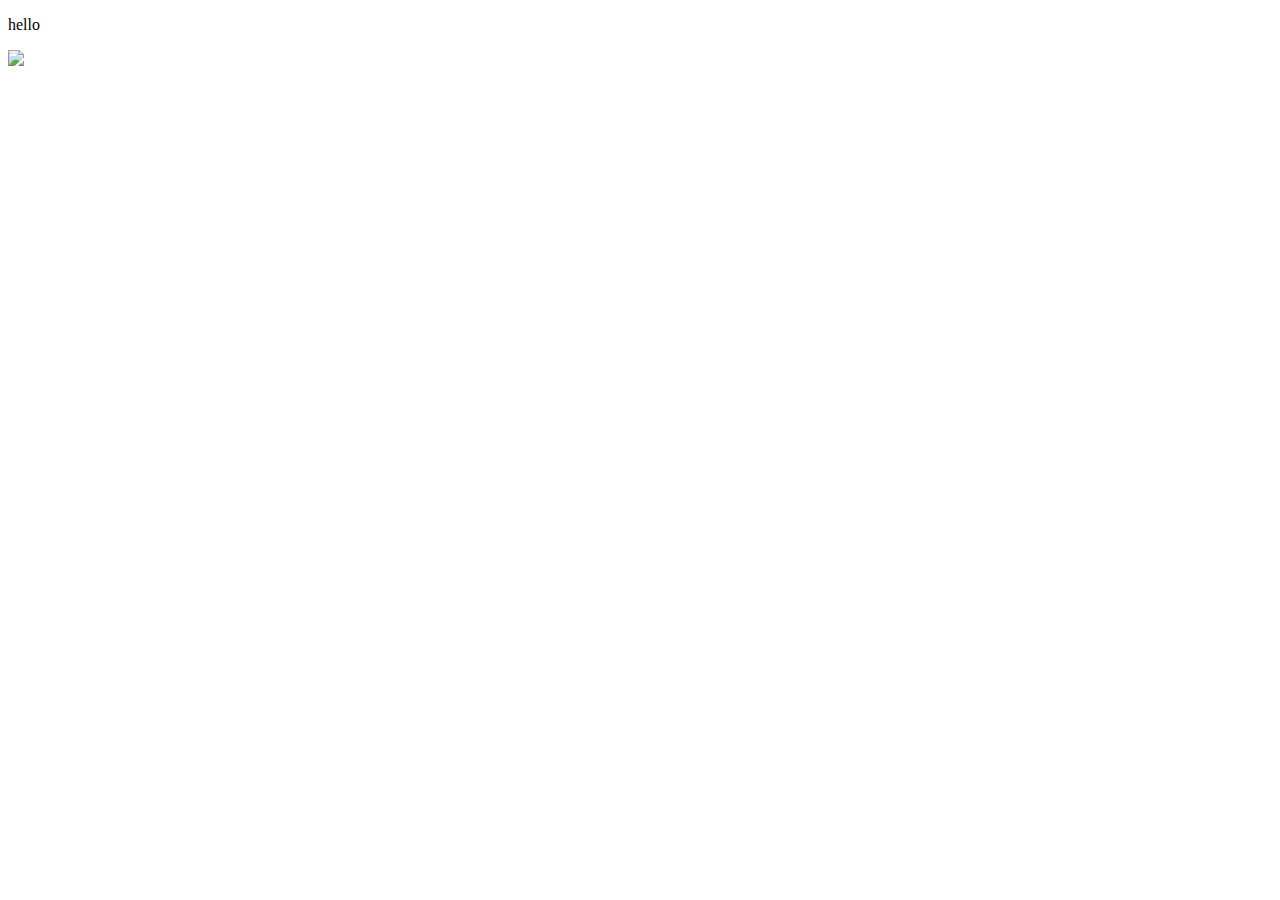
==== index.html @ 6b918b2c "first commit" ====
<!DOCTYPE html>
<html>
    <head>
    </head>
        <body> 
            <p>hello</p>
      
            <img src="https://images.theconversation.com/files/118133/original/image-20160411-21959-ps6nll.jpg?ixlib=rb-1.1.0&q=45&auto=format&w=926&fit=clip" width = 50px></img>
  </body>
</html>
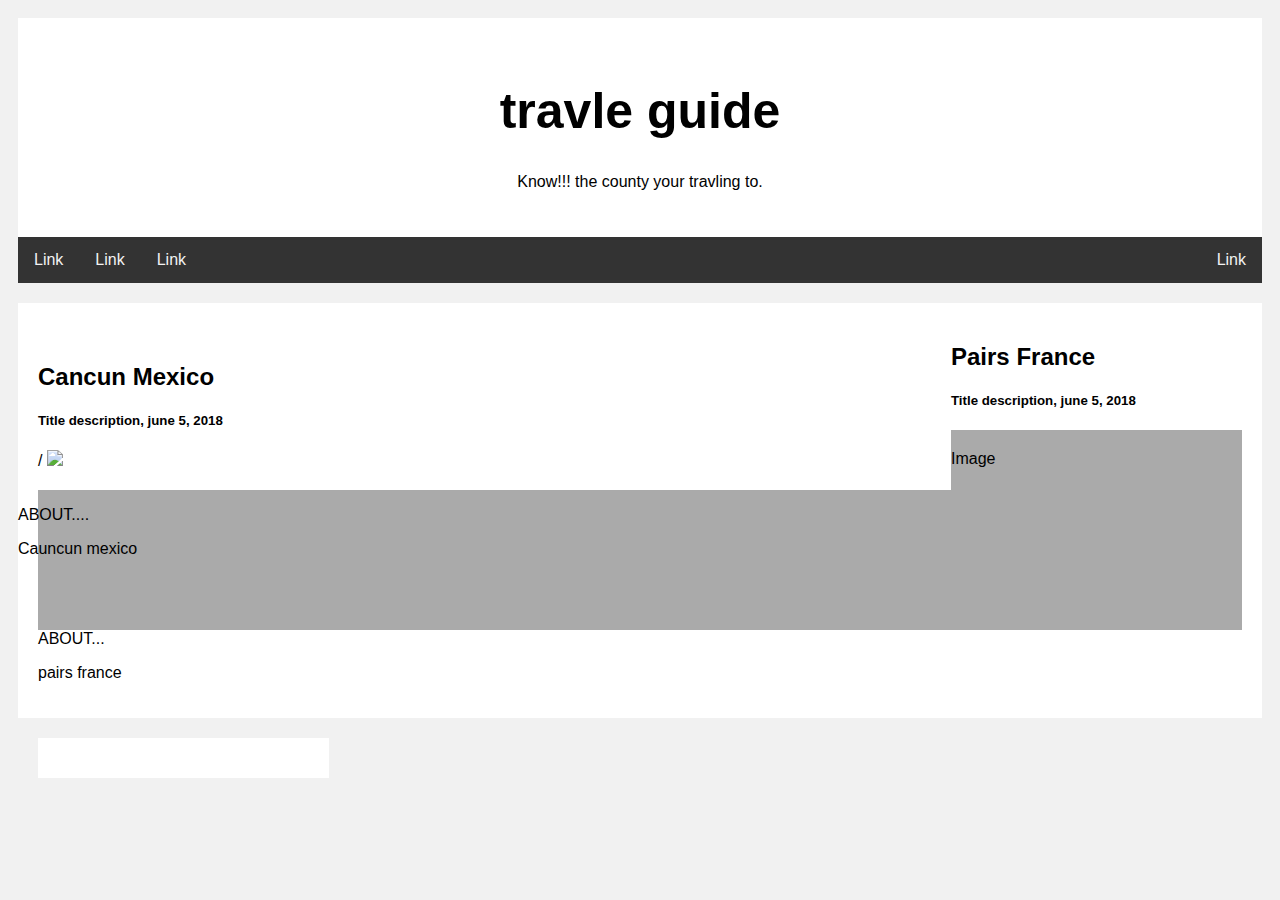
==== commit c3bf663f: "commit" ====
--- a/index.html
+++ b/index.html
@@ -1,10 +1,143 @@
 <!DOCTYPE html>
 <html>
-    <head>
-    </head>
-        <body> 
-            <p>hello</p>
-      
-            <img src="https://images.theconversation.com/files/118133/original/image-20160411-21959-ps6nll.jpg?ixlib=rb-1.1.0&q=45&auto=format&w=926&fit=clip" width = 50px></img>
-  </body>
-</html>+<head>
+<style>
+* {
+    box-sizing: border-box;
+}
+
+body {
+    font-family: Arial;
+    padding: 10px;
+    background: #f1f1f1;
+}
+
+/* Header/Blog Title */
+.header {
+    padding: 30px;
+    text-align: center;
+    background: white;
+}
+
+.header h1 {
+    font-size: 50px;
+}
+
+/* Style the top navigation bar */
+.topnav {
+    overflow: hidden;
+    background-color: #333;
+}
+
+/* Style the topnav links */
+.topnav a {
+    float: left;
+    display: block;
+    color: #f2f2f2;
+    text-align: center;
+    padding: 14px 16px;
+    text-decoration: none;
+}
+
+/* Change color on hover */
+.topnav a:hover {
+    background-color: #ddd;
+    color: black;
+}
+
+/* Create two unequal columns that floats next to each other */
+/* Left column */
+.leftcolumn {   
+    float: left;
+    width: 75%;
+}
+
+/* Right column */
+.rightcolumn {
+    float: left;
+    width: 25%;
+    background-color: #f1f1f1;
+    padding-left: 20px;
+}
+
+/* Fake image */
+.fakeimg {
+    background-color: #aaa;
+    width: 100%;
+    padding: 20px;
+}
+
+/* Add a card effect for articles */
+.card {
+    background-color: white;
+    padding: 20px;
+    margin-top: 20px;
+}
+
+/* Clear floats after the columns */
+.row:after {
+    content: "";
+    display: table;
+    clear: both;
+}
+
+/* Footer */
+.footer {
+    padding: 20px;
+    text-align: center;
+    background: #ddd;
+    margin-top: 20px;
+}
+
+/* Responsive layout - when the screen is less than 800px wide, make the two columns stack on top of each other instead of next to each other */
+@media screen and (max-width: 800px) {
+    .leftcolumn, .rightcolumn {   
+        width: 100%;
+        padding: 0;
+    }
+}
+
+/* Responsive layout - when the screen is less than 400px wide, make the navigation links stack on top of each other instead of next to each other */
+@media screen and (max-width: 400px) {
+    .topnav a {
+        float: none;
+        width: 100%;
+    }
+}
+</style>
+</head>
+<body>
+
+<div class="header">
+  <h1>travle guide </h1>
+  <p>Know!!! the county your travling to.</p>
+</div>
+
+<div class="topnav">
+  <a href="#">Link</a>
+  <a href="#">Link</a>
+  <a href="#">Link</a>
+  <a href="#" style="float:right">Link</a>
+</div>
+
+<div class="row">
+  <div class="leftcolumn">
+    <div class="card">
+      <h2>Cancun Mexico </h2>
+      <h5>Title description, june 5, 2018</h5>
+      /
+      <img src="https://i.ytimg.com/vi/KGz0H7D4fmM/maxresdefault.jpg" width=300></img></div>
+      <p>ABOUT....</p>
+      <p> Cauncun mexico </p>
+    </div>
+    <div class="card">
+      <h2>Pairs France </h2>
+      <h5>Title description, june 5, 2018</h5>
+      <div class="fakeimg" style="height:200px;">Image</div
+      <p>ABOUT...</p>
+      <p>pairs france </p>
+    </div>
+  </div>
+  <div class="rightcolumn">
+    <div class="card">
+ 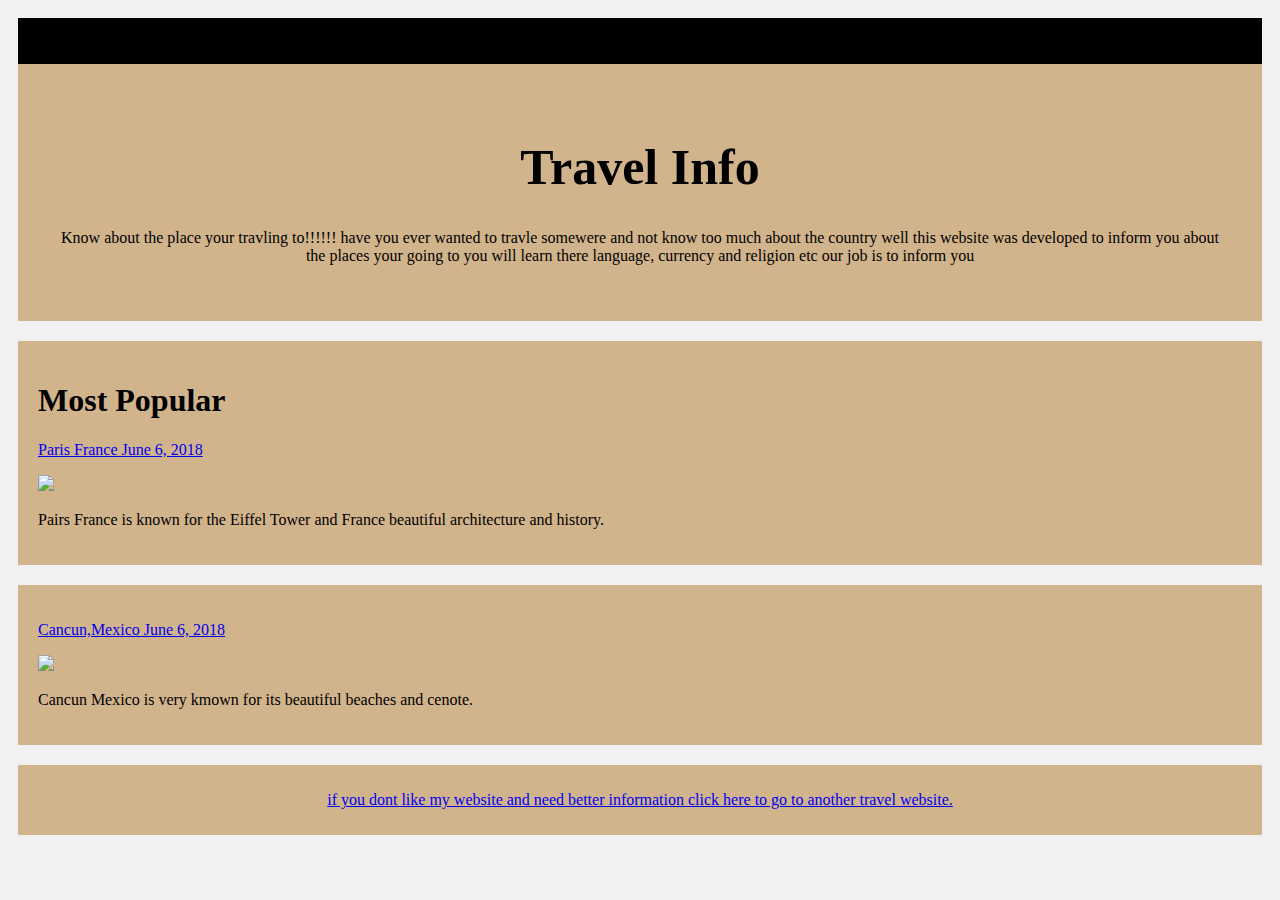
==== commit 881add08: "dfkj" ====
--- a/index.html
+++ b/index.html
@@ -1,3 +1,44 @@
+<!DOCTYPE html>
+<html>
+<head>
+<style>
+ul {
+    list-style-type: none;
+    margin: 0;
+    padding: 0;
+    overflow: hidden;
+    background-color: black;
+}
+
+li {
+    float: left;
+}
+
+li a {
+    display: block;
+    color: black;
+    text-align: center;
+    padding: 14px 16px;
+    text-decoration: none;
+}
+
+li a:hover {
+    background-color: yellow;
+    color:hotpink;
+}
+</style>
+</head>
+<body>
+
+<ul>
+  <li><a class="active" href="#home">Home</a></li>
+  <li><a href="#news">dont click this </a></li>
+  <li><a href="#contact">or this </a></li>
+  <li><a href="#about">because it dont work</a></li>
+</ul>
+
+</body>
+</html>
 <!DOCTYPE html>
 <html>
 <head>
@@ -7,16 +48,16 @@
 }
 
 body {
-    font-family: Arial;
+    font-family: Comic Sans MS;
     padding: 10px;
     background: #f1f1f1;
 }
 
 /* Header/Blog Title */
 .header {
-    padding: 30px;
+    padding: 40px;
     text-align: center;
-    background: white;
+    background: tan;
 }
 
 .header h1 {
@@ -26,12 +67,12 @@
 /* Style the top navigation bar */
 .topnav {
     overflow: hidden;
-    background-color: #333;
+    background-color: tan;
 }
 
 /* Style the topnav links */
 .topnav a {
-    float: left;
+    float: center;
     display: block;
     color: #f2f2f2;
     text-align: center;
@@ -41,7 +82,7 @@
 
 /* Change color on hover */
 .topnav a:hover {
-    background-color: #ddd;
+    background-color: pink;
     color: black;
 }
 
@@ -49,27 +90,27 @@
 /* Left column */
 .leftcolumn {   
     float: left;
-    width: 75%;
+    width: 100%;
 }
 
 /* Right column */
 .rightcolumn {
     float: left;
     width: 25%;
-    background-color: #f1f1f1;
+    background-color: tan;
     padding-left: 20px;
 }
 
 /* Fake image */
 .fakeimg {
-    background-color: #aaa;
+    background-color: tan;
     width: 100%;
     padding: 20px;
 }
 
 /* Add a card effect for articles */
 .card {
-    background-color: white;
+    background-color: tan;
     padding: 20px;
     margin-top: 20px;
 }
@@ -104,40 +145,51 @@
         width: 100%;
     }
 }
+
+/* Style the footer */
+.footer {
+    background-color: tan;
+    padding: 10px;
+    text-align: center;
+}
 </style>
 </head>
 <body>
 
 <div class="header">
-  <h1>travle guide </h1>
-  <p>Know!!! the county your travling to.</p>
+  <h1>Travel Info</h1>
+  <p>Know about the place your travling to!!!!!! have you ever wanted to travle somewere and not know too much about the country well this website was developed to inform you about the places your going to you will learn there language, currency and religion etc our job is to inform you </p>
 </div>
-
-<div class="topnav">
-  <a href="#">Link</a>
-  <a href="#">Link</a>
-  <a href="#">Link</a>
-  <a href="#" style="float:right">Link</a>
-</div>
-
 <div class="row">
   <div class="leftcolumn">
+      <div class="card">
+         <h1>Most Popular</h1>
+<p><a href="https://projects-javan11801.c9users.io/pairs.html">Paris France June 6, 2018</a></p>
+      <img src="https://fthmb.tqn.com/deUI9HmaGp1nfik4SRnjJaiqR_I=/2560x1600/filters:no_upscale():fill(transparent,1)/paris-at-night-56a6312b5f9b58b7d0e0571a.jpeg"></img>
+      <p>Pairs France is known for the Eiffel Tower and France beautiful architecture and history.</p>
+      </div>
     <div class="card">
-      <h2>Cancun Mexico </h2>
-      <h5>Title description, june 5, 2018</h5>
-      /
-      <img src="https://i.ytimg.com/vi/KGz0H7D4fmM/maxresdefault.jpg" width=300></img></div>
-      <p>ABOUT....</p>
-      <p> Cauncun mexico </p>
+        
+<p><a href="https://projects-javan11801.c9users.io/cancun.html">Cancun,Mexico June 6, 2018</a></p>
+     <img src="https://productimages.nimbledeals.com/nimblebuy/122-dollars-for-a-4-day-and-3-night-getaway-for-2-adults-to-cancun-mexico-at-an-all-inclusive-resort-762-dollars-value-8-39692-regular.jpg"></img>
+      <p> Cancun Mexico is very kmown for its beautiful beaches and cenote.</p>
     </div>
-    <div class="card">
-      <h2>Pairs France </h2>
-      <h5>Title description, june 5, 2018</h5>
-      <div class="fakeimg" style="height:200px;">Image</div
-      <p>ABOUT...</p>
-      <p>pairs france </p>
-    </div>
-  </div>
-  <div class="rightcolumn">
-    <div class="card">
- +    <div class="footer">
+   <p><a href="https://projects-javan11801.c9users.io/still.html">if you dont like my website and need better information click here to go to another travel website.</a></p>
+ 
+</div>
+  
+</body>
+</html>
+
+
+    
+   
+
+
+
+
+
+
+
+        
